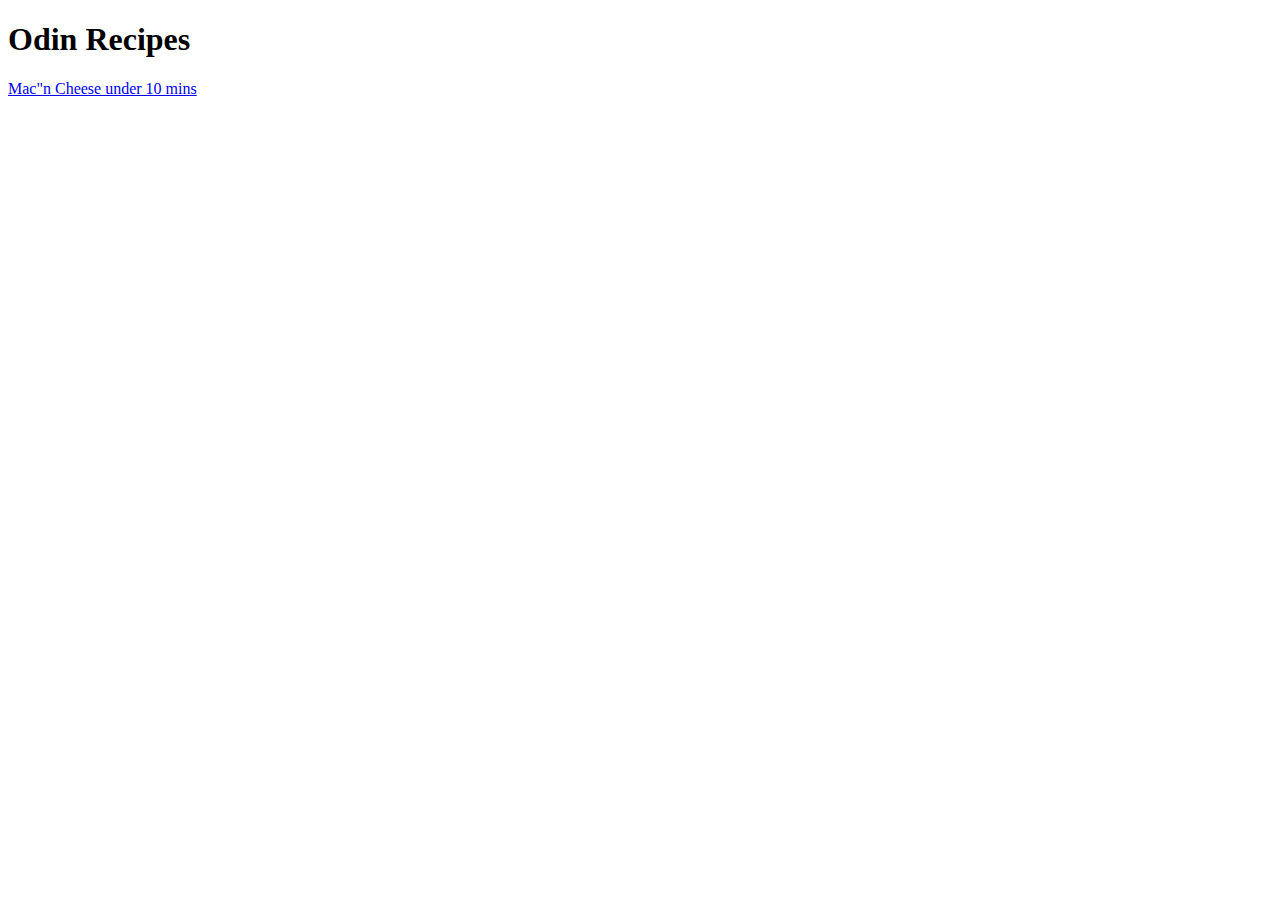
==== index.html @ 36d38b7b "Image for the project Image for the project Image for the project Update of homepage New recipe page" ====
<!DOCTYPE html>
<!--[if lt IE 7]>      <html class="no-js lt-ie9 lt-ie8 lt-ie7"> <![endif]-->
<!--[if IE 7]>         <html class="no-js lt-ie9 lt-ie8"> <![endif]-->
<!--[if IE 8]>         <html class="no-js lt-ie9"> <![endif]-->
<!--[if gt IE 8]>      <html class="no-js"> <!--<![endif]-->
<html>
    <head>
        <meta charset="utf-8">
        <meta http-equiv="X-UA-Compatible" content="IE=edge">
        <title>Quick Recipes</title>
        <meta name="description" content="">
        <meta name="viewport" content="width=device-width, initial-scale=1">
        <link rel="stylesheet" href="">
    </head>
    <body>
        <h1>Odin Recipes</h1>
        <a href="recipes/mac.html">Mac"n Cheese under 10 mins</a>
        <script src="" async defer></script>
    </body>
</html>
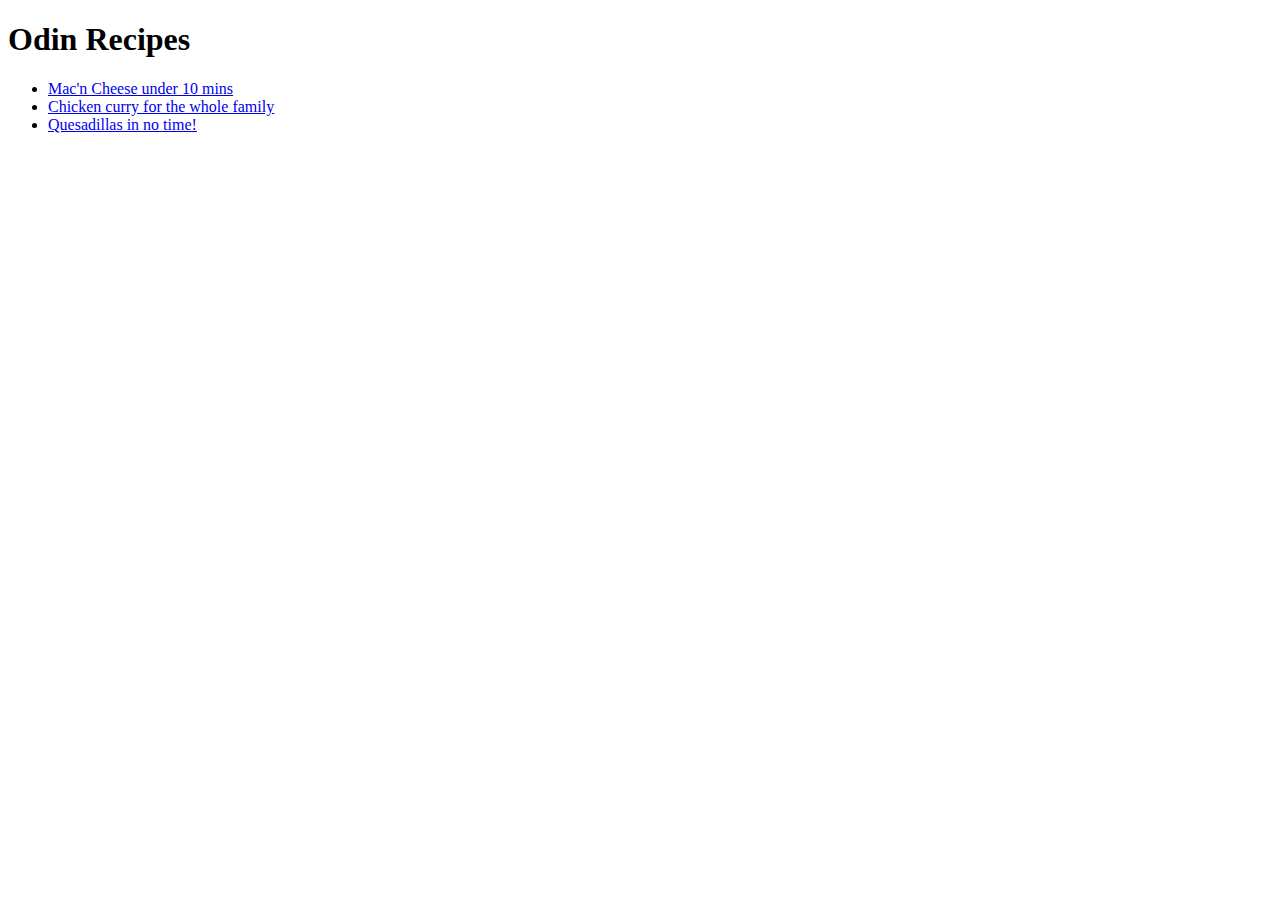
==== commit 184f3684: "Adding new recipes to homepage." ====
--- a/index.html
+++ b/index.html
@@ -14,7 +14,12 @@
     </head>
     <body>
         <h1>Odin Recipes</h1>
-        <a href="recipes/mac.html">Mac"n Cheese under 10 mins</a>
+        <ul>
+            <li><a href="recipes/mac.html">Mac'n Cheese under 10 mins</a></li>
+            <li><a href="recipes/curry.html">Chicken curry for the whole family</a></li>
+            <li><a href="recipes/quesadillas.html">Quesadillas in no time!</a></li>
+        </ul>
+        
         <script src="" async defer></script>
     </body>
 </html>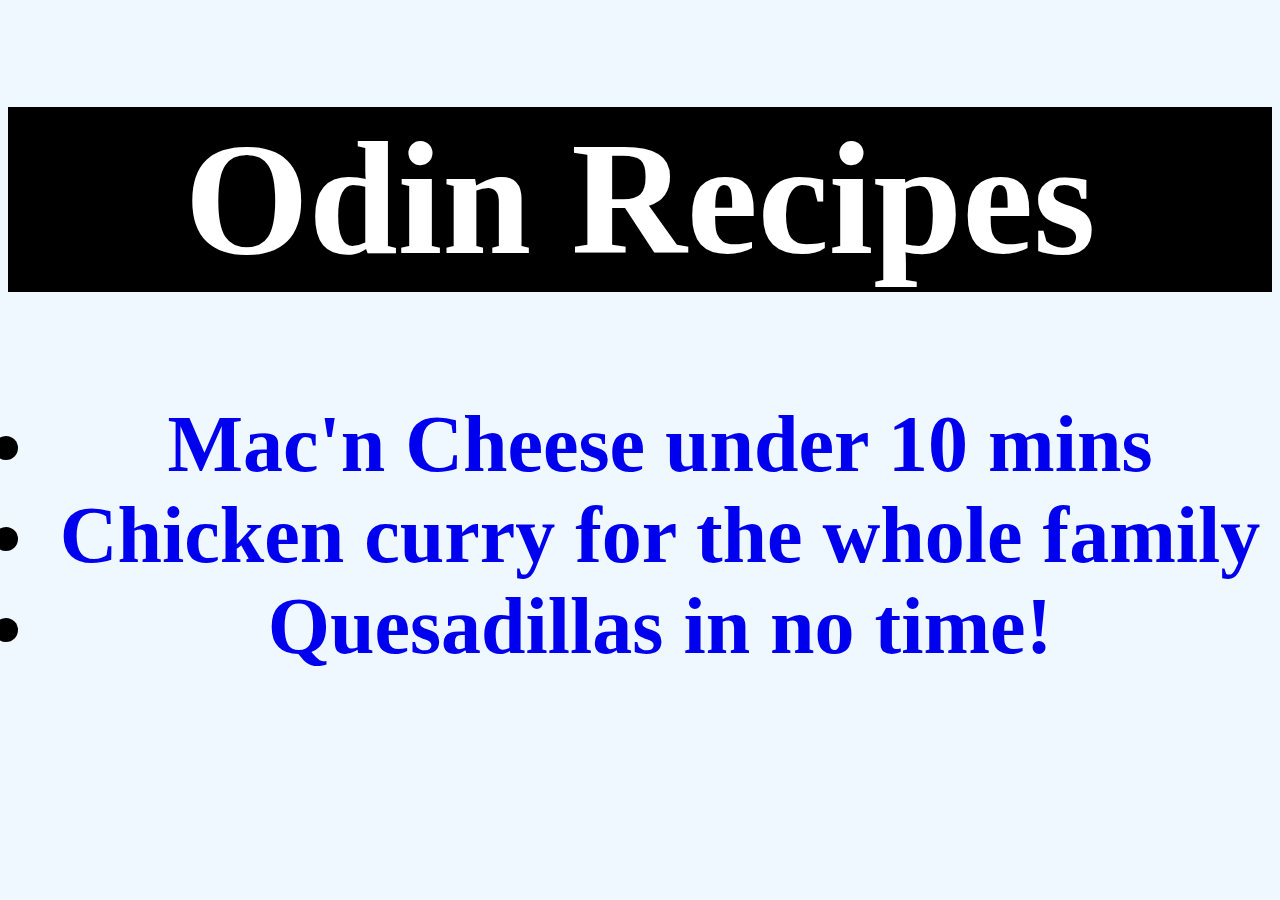
==== commit 09147ca6: "Added styling for all the pages." ====
--- a/index.html
+++ b/index.html
@@ -10,7 +10,7 @@
         <title>Quick Recipes</title>
         <meta name="description" content="">
         <meta name="viewport" content="width=device-width, initial-scale=1">
-        <link rel="stylesheet" href="">
+        <link rel="stylesheet" href="style.css">
     </head>
     <body>
         <h1>Odin Recipes</h1>
--- a/style.css
+++ b/style.css
@@ -0,0 +1,37 @@
+body {
+    font-family: 'Times New Roman', Times, serif;
+    background-color: aliceblue;
+}
+/* Styling of the general fonts */
+
+h1 {
+    font-size: 160px;
+    background-color: black;
+    color: white;
+    text-align: center;
+}
+
+/* Banner like styling for the head */ 
+
+ul, a:link, a:hover, a:visited {
+    text-align: center;
+    font-weight: bold;
+    font-size: 80px;
+    text-decoration: none;
+
+}
+/* Formation of list elements */ 
+li {
+    font-size: 80px;
+    text-align: center;
+}
+/* Formation for the steps */ 
+
+img {
+    display: block;
+    margin-left: auto;
+    margin-right: auto;
+    width: 50%;
+}
+
+
